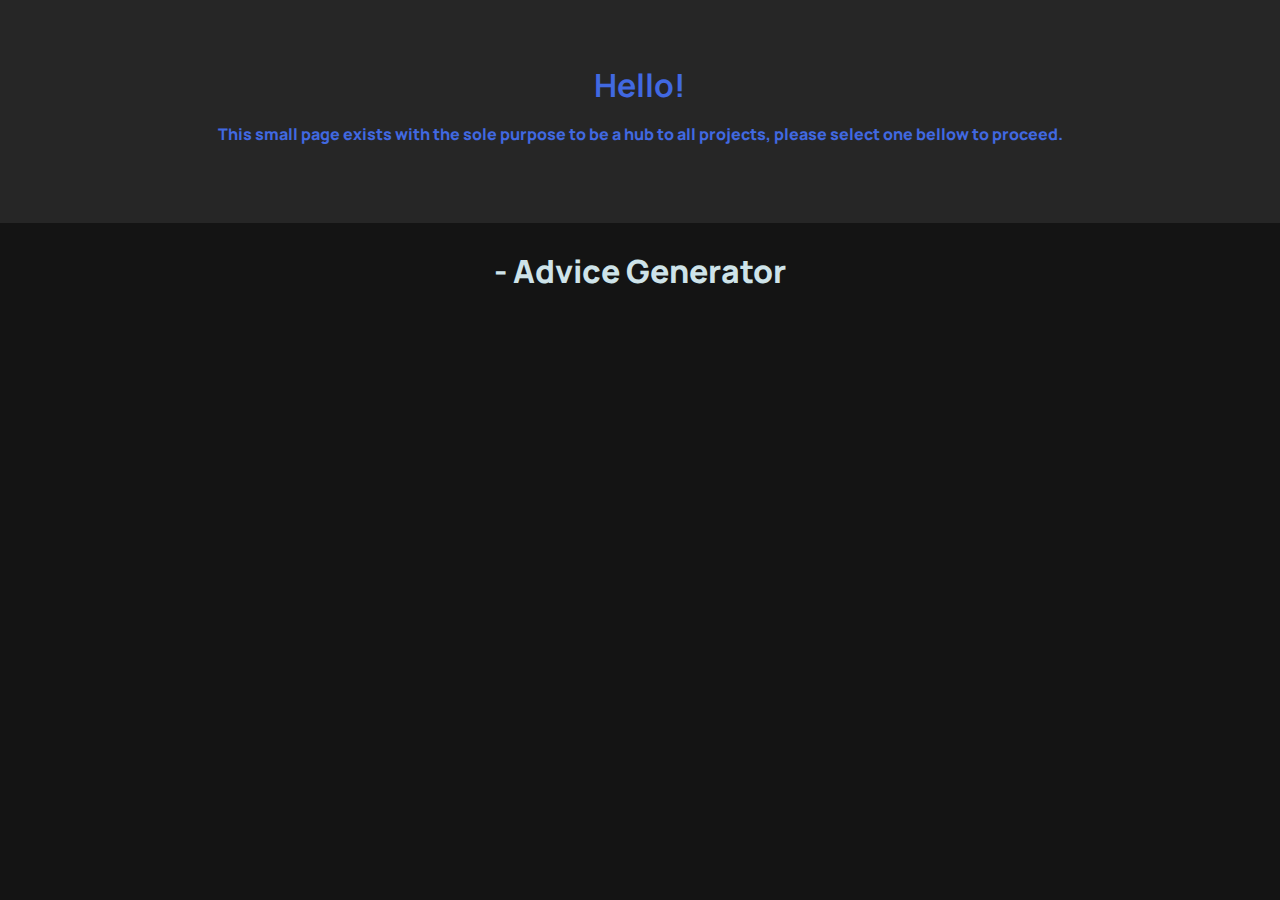
==== index.html @ 87c995ae "feat: reorganized folders" ====
<!DOCTYPE html>
<html lang="en">
  <head>
    <meta charset="UTF-8" />
    <meta http-equiv="X-UA-Compatible" content="IE=edge" />
    <meta name="viewport" content="width=device-width, initial-scale=1.0" />
    <link rel="stylesheet" href="./styles/styles.css" />
    <title>Apps Manager</title>
  </head>
  <body>
    <div>
      <h1>Hello!</h1>
      <p>
        This small page exists with the sole purpose to be a hub to all projects, please select one bellow to proceed.
      </p>
    </div>
    <ul>
      <li><a href="./apps/advice-generator-app-main/index.html">Advice Generator</a></li>
    </ul>
  </body>
</html>
---- styles/styles.css ----
@import url("https://fonts.googleapis.com/css2?family=Manrope:wght@800&display=swap");

body {
  margin: 0;
  padding: 0;
  display: flex;
  flex-flow: column nowrap;
  align-items: center;
  justify-content: flex-start;
  width: 100vw;
  height: 100vh;
  background-color: #141414;
  font-weight: 800;
  font-family: "Manrope", sans-serif;
}

body > div {
  display: flex;
  flex-flow: column nowrap;
  align-items: center;
  justify-content: center;
  background-color: #262626;
  color: royalblue;
  height: 25%;
  width: 100%;
}

h1 {
  margin: 0;
}

p {
  text-align: center;
  width: 70%;
}

ul {
  display: flex;
  flex-flow: column nowrap;
  align-items: center;
  justify-content: flex-start;
  height: 73%;
  margin: 0;
  padding: 0;
  width: auto;
  margin-top: 2%;
  list-style-type: none;
  overflow-y: auto;
}

ul li a {
  color: hsl(193, 38%, 86%);
  font-size: 2rem;
  text-decoration: none;
  transition: all 0.2s;
}

ul li a::before {
  content: "- ";
}

ul li a:hover {
  color: royalblue;
}
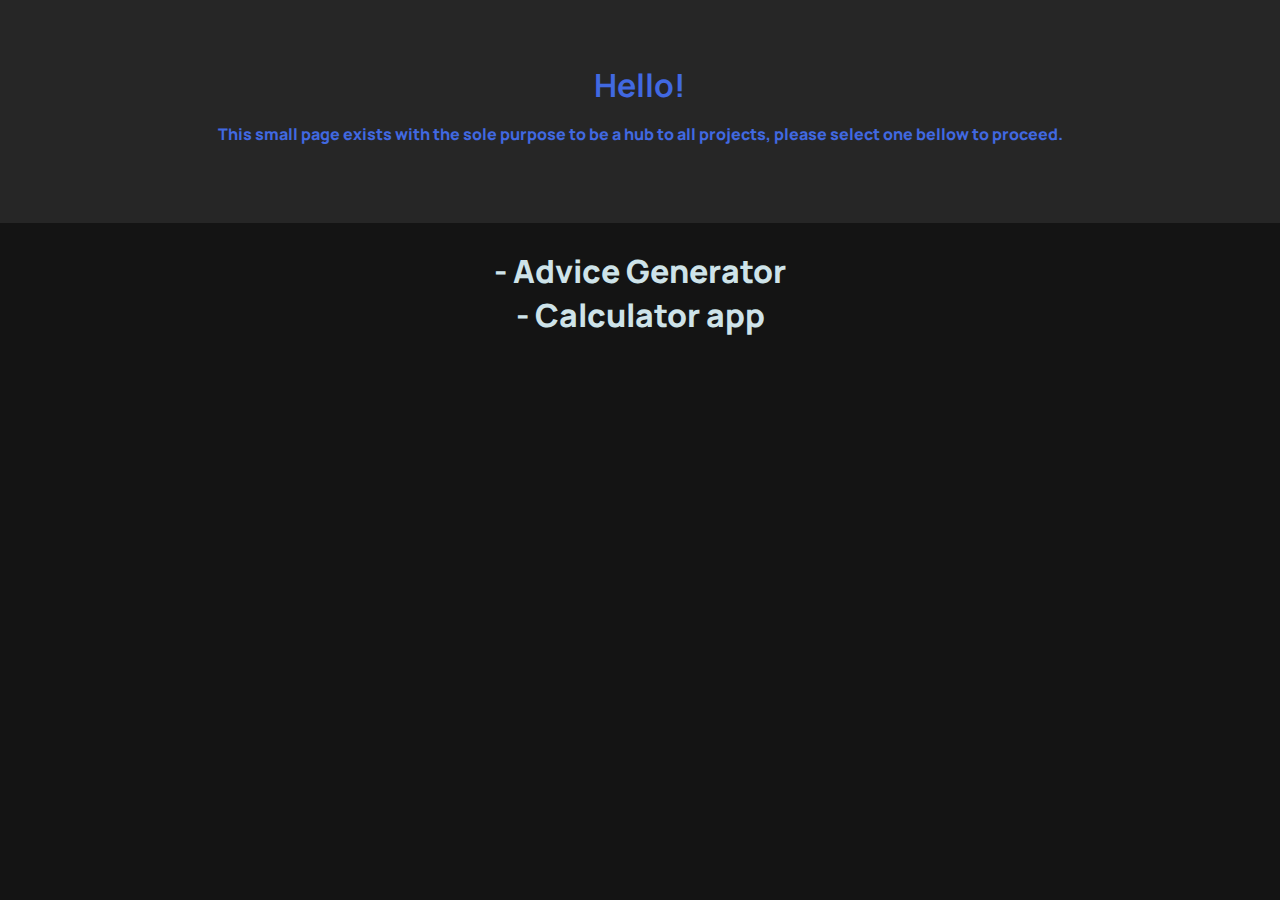
==== commit 6e1deb01: "feat:calculator app link" ====
--- a/index.html
+++ b/index.html
@@ -16,6 +16,7 @@
     </div>
     <ul>
       <li><a href="./apps/advice-generator-app-main/index.html">Advice Generator</a></li>
+      <li><a href="./apps/calculator-app-main/index.html">Calculator app</a></li>
     </ul>
   </body>
 </html>
